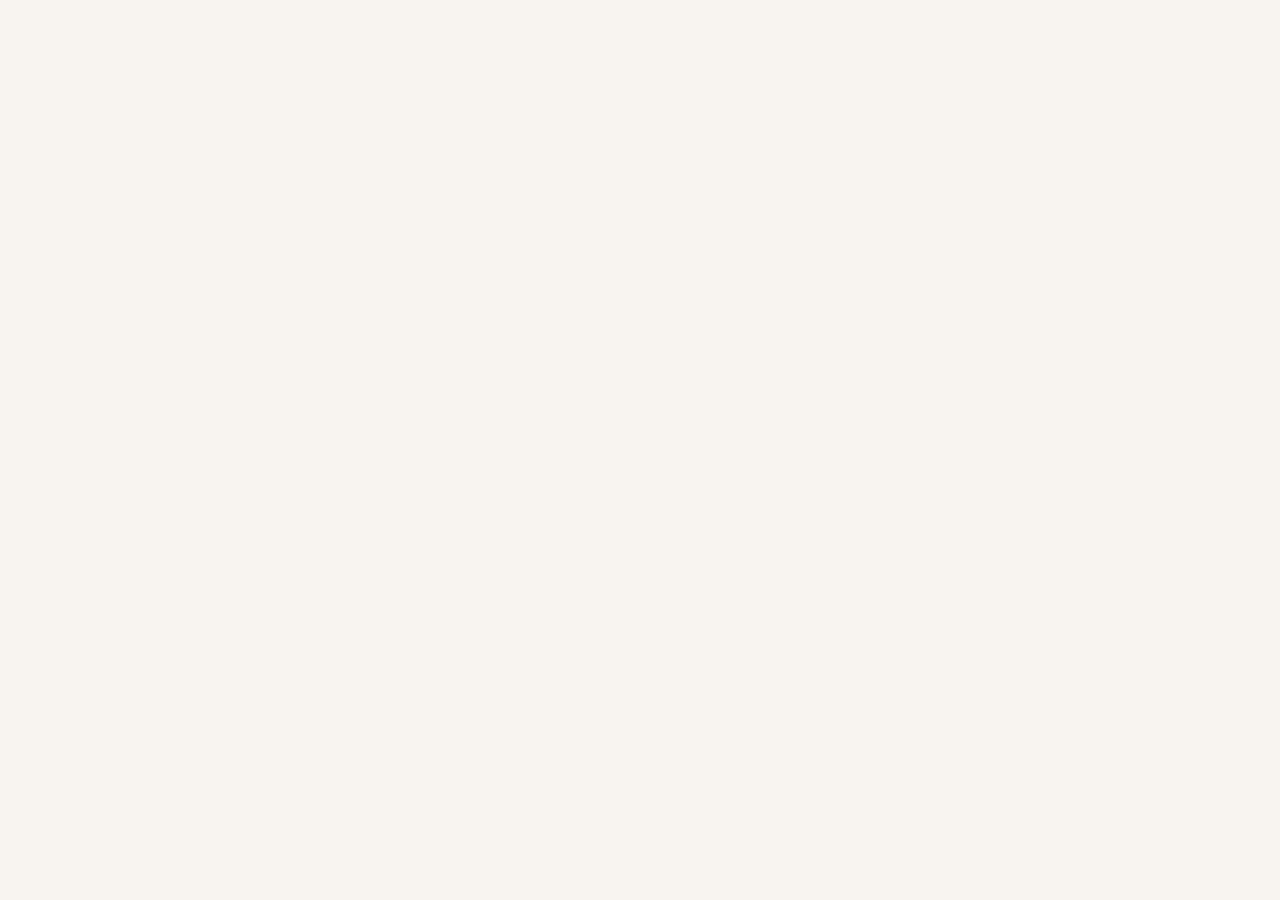
==== index.html @ 313d9386 "set environment for makanear register" ====
<!DOCTYPE html>
<html lang="en">
  <head>
    <meta charset="UTF-8" />
    <meta name="viewport" content="width=device-width, initial-scale=1.0" />
    <title>Makanear - Solusi untuk Usaha Anda</title>

    <!-- SEO Meta Tags -->
    <meta
      name="description"
      content="Makanear adalah solusi lengkap untuk mengembangkan usaha Anda, mulai dari penerimaan pembayaran digital hingga pengelolaan promosi."
    />
    <meta
      name="keywords"
      content="makanear, usaha kuliner, komunitas, bisnis, aplikasi bisnis, aplikasi umkm"
    />
    <meta name="author" content="Makanear by Makanear Developers" />
    <meta name="robots" content="index, follow" />

    <!-- Open Graph / Facebook -->
    <meta property="og:type" content="website" />
    <meta property="og:title" content="Makanear - Solusi untuk Usaha Anda" />
    <meta
      property="og:description"
      content="Makanear adalah solusi lengkap untuk mengembangkan usaha Anda, mulai dari penerimaan pembayaran digital hingga pengelolaan promosi."
    />
    <meta property="og:image" content="img/square.webp" />
    <meta property="og:url" content="https://go.biz.id" />

    <!-- Twitter -->
    <meta name="twitter:card" content="summary_large_image" />
    <meta name="twitter:title" content="Makanear - Solusi untuk Usaha Anda" />
    <meta
      name="twitter:description"
      content="Makanear adalah solusi lengkap untuk mengembangkan usaha Anda, mulai dari penerimaan pembayaran digital hingga pengelolaan promosi."
    />
    <meta name="twitter:image" content="img/square.webp" />

    <!-- favicon -->
    <!-- <link
      rel="icon"
      href="/assets/img/logos/logo-fix.png"
      type="image/x-icon"
    /> -->

    <!-- package -->
    <link
      rel="stylesheet"
      href="https://cdnjs.cloudflare.com/ajax/libs/font-awesome/6.0.0/css/all.min.css"
    />
    <link
      rel="stylesheet"
      href="https://unpkg.com/lenis@1.1.14/dist/lenis.css"
    />
    <link
      rel="stylesheet"
      href="https://cdn.jsdelivr.net/npm/swiper@11/swiper-bundle.min.css"
    />
    <link
      rel="stylesheet"
      href="https://fonts.googleapis.com/css2?family=Material+Symbols+Outlined:opsz,wght,FILL,GRAD@20..48,100..700,0..1,-50..200"
    />
    <link
      rel="stylesheet"
      href="https://cdn.jsdelivr.net/npm/ol@v10.2.1/ol.css"
    />

    <!-- custom -->
    <link rel="stylesheet" href="src/main.css" />
  </head>

  <body>
    <div id="main"></div>

    <!-- package -->
    <script src="https://unpkg.com/@phosphor-icons/web"></script>
    <script src="https://cdn.jsdelivr.net/npm/swiper@11/swiper-bundle.min.js"></script>
    <script src="https://unpkg.com/lenis@1.1.14/dist/lenis.min.js"></script>
    <script src="https://cdn.jsdelivr.net/npm/sweetalert2@11"></script>
    <script src="https://cdn.jsdelivr.net/npm/js-cookie@3.0.5/dist/js.cookie.min.js"></script>
    <script src="https://cdn.jsdelivr.net/npm/ol@v10.2.1/dist/ol.js"></script>
    <script type="module" src="src/main.js"></script>
  </body>
</html>
---- src/main.css ----
@import url("https://fonts.googleapis.com/css2?family=Lato:ital,wght@0,100;0,300;0,400;0,700;0,900;1,100;1,300;1,400;1,700;1,900&family=Noto+Serif:ital,wght@0,100..900;1,100..900&family=Poppins:ital,wght@0,100;0,200;0,300;0,400;0,500;0,600;0,700;0,800;0,900;1,100;1,200;1,300;1,400;1,500;1,600;1,700;1,800;1,900&family=Roboto+Slab:wght@100..900&family=Grandstander:ital,wght@0,100..900;1,100..900&display=swap");
@import url("https://fonts.googleapis.com/css2?family=Be+Vietnam+Pro:ital,wght@0,100;0,200;0,300;0,400;0,500;0,600;0,700;0,800;0,900;1,100;1,200;1,300;1,400;1,500;1,600;1,700;1,800;1,900&display=swap");
.navbar .nav {
  width: 100%;
  height: auto;
  padding: 2.4vw 3.4vw;
  display: grid;
  grid-template-columns: auto 1fr auto;
}
.navbar .nav-logo {
  display: grid;
  place-items: center;
  gap: 0.3vw;
  text-decoration: none;
}
.navbar .nav-logo img {
  width: 6vw;
  height: auto;
  -o-object-fit: cover;
     object-fit: cover;
}
.navbar .nav-logo span {
  font-family: "Grandstander", cursive;
  font-size: 2.15vw;
  font-weight: 200;
  color: #595959;
  text-transform: uppercase;
}
.navbar .nav-main {
  display: flex;
  align-items: center;
  justify-content: center;
  flex-direction: column;
  gap: 1vw;
}
.navbar .nav-main .search {
  display: flex;
  align-items: center;
  justify-content: center;
  flex-direction: row;
  border-radius: 10vw;
  border: 0.15vw solid #34a0a4;
  padding: 0.3vw;
}
.navbar .nav-main .search button {
  display: flex;
  align-items: center;
  justify-content: center;
  flex-direction: row;
  border-radius: 50%;
  background-color: #34a0a4;
  color: #fff;
  font-size: 1.1vw;
  transition: all 0.4s ease-out;
  border: none;
  outline: none;
  padding: 0.7vw;
  cursor: pointer;
}
.navbar .nav-main .search button:hover {
  background-color: #0b787c;
}
.navbar .nav-main .search input {
  width: 34vw;
  padding: 0 0.5vw;
  border-top-right-radius: 10vw;
  border-bottom-right-radius: 10vw;
  font-size: 1.1vw;
  color: #595959;
  transition: all 0.4s ease-out;
  border: none;
  outline: none;
  background-color: transparent;
}
.navbar .nav-main .links {
  display: flex;
  align-items: center;
  justify-content: center;
  flex-direction: row;
  gap: 1.05vw;
}
.navbar .nav-main .links a {
  display: flex;
  align-items: center;
  justify-content: center;
  flex-direction: row;
  color: #595959;
  text-decoration: none;
  line-height: 100%;
  transition: all 0.4s ease-out;
}
.navbar .nav-main .links a:hover {
  color: #0b787c;
}
.navbar .nav-main .links a.active {
  color: #fff;
  background-color: #34a0a4;
  padding: 0.4vw 0.9vw;
  border-radius: 10vw;
}
.navbar .nav-others {
  display: flex;
  align-items: center;
  justify-content: flex-end;
  flex-direction: row;
  gap: 0.9vw;
}
.navbar .nav-others i {
  font-size: 1.7vw;
  color: #34a0a4;
  cursor: pointer;
}

@media (max-width: 575.98px) {
  .navbar .nav {
    padding: 3.8vw 4.4vw;
    display: grid;
    grid-template-columns: auto 1fr auto;
  }
  .navbar .nav-logo {
    gap: 0.8vw;
  }
  .navbar .nav-logo img {
    width: 8vw;
  }
  .navbar .nav-logo span {
    font-size: 3.3vw;
  }
  .navbar .nav-main {
    display: flex;
    align-items: center;
    justify-content: center;
    flex-direction: column;
    gap: 1.4vw;
  }
  .navbar .nav-main .search button {
    font-size: 1.9vw;
    padding: 1.2vw;
  }
  .navbar .nav-main .search input {
    width: 40vw;
    padding: 0 0.7vw;
    font-size: 1.7vw;
  }
  .navbar .nav-main .links {
    display: flex;
    align-items: center;
    justify-content: center;
    flex-direction: row;
    gap: 1.05vw;
  }
  .navbar .nav-main .links a {
    display: flex;
    align-items: center;
    justify-content: center;
    flex-direction: row;
    color: #595959;
    text-decoration: none;
    line-height: 100%;
    transition: all 0.4s ease-out;
    font-size: 1.8vw;
  }
  .navbar .nav-main .links a:hover {
    color: #0b787c;
  }
  .navbar .nav-main .links a.active {
    color: #fff;
    background-color: #34a0a4;
    padding: 0.8vw 1.6vw;
  }
  .navbar .nav-others {
    gap: 1.6vw;
  }
  .navbar .nav-others i {
    font-size: 2.9vw;
  }
}
.footer {
  display: flex;
  align-items: center;
  justify-content: space-between;
  flex-direction: row;
  color: #595959;
  border-top: 0.1vw solid rgba(0, 0, 0, 0.1);
  padding: 2.4vw 3.4vw;
}
.footer .social-media {
  display: flex;
  align-items: center;
  justify-content: center;
  flex-direction: row;
  gap: 1.6vw;
}
.footer .social-media a {
  text-decoration: none;
  color: #34a0a4;
}
.footer .social-media a i {
  font-size: 1.5vw;
}
.footer .social-media a:hover {
  color: #0b787c;
  transition: 0.5s;
}

@media (max-width: 575.98px) {
  .footer {
    padding: 3.8vw 4.4vw;
  }
  .footer p {
    font-size: 2.9vw;
  }
  .footer .social-media {
    display: flex;
    align-items: center;
    justify-content: center;
    flex-direction: row;
    gap: 2.1vw;
  }
  .footer .social-media a {
    text-decoration: none;
    color: #34a0a4;
  }
  .footer .social-media a i {
    font-size: 3vw;
  }
  .footer .social-media a:hover {
    color: #0b787c;
    transition: 0.5s;
  }
}
.wrapper-register {
  display: flex;
  align-items: center;
  justify-content: center;
  flex-direction: row;
  padding: 4vw;
}
.wrapper-register .register {
  display: flex;
  align-items: center;
  justify-content: center;
  flex-direction: column;
  padding: 2.8vw 3.6vw 3.8vw;
  border-radius: 3vw;
  background: #fff;
  width: 100%;
  max-width: 38vw;
}
.wrapper-register .register-image {
  width: 6.6vw;
  height: auto;
  cursor: pointer;
  text-decoration: none;
}
.wrapper-register .register-image img {
  width: 100%;
  height: 100%;
  -o-object-fit: cover;
     object-fit: cover;
}
.wrapper-register .register-title {
  font-size: 2.4vw;
  font-weight: 600;
  color: #595959;
  text-align: center;
  line-height: 100%;
}
.wrapper-register .register-form {
  display: flex;
  align-items: center;
  justify-content: center;
  flex-direction: column;
  width: 100%;
  gap: 0.6vw;
  margin-top: 2.1vw;
}
.wrapper-register .register-form input {
  width: 100%;
  border-radius: 10vw;
  padding: 0 1.4vw;
  height: 8vh;
  font-size: 1.2vw;
  outline: none;
  border: 0.1vw solid rgba(89, 89, 89, 0.5);
  color: #595959;
}
.wrapper-register .register-form input:focus {
  border-bottom-width: 0.2vw;
}
.wrapper-register .register-form button {
  width: 100%;
  border-radius: 10vw;
  padding: 0 1.4vw;
  height: 8vh;
  font-size: 1.2vw;
  color: #fff;
  background-color: #34a0a4;
  border: none;
  cursor: pointer;
  position: relative;
  overflow: hidden;
  z-index: 1;
}
.wrapper-register .register-form button::after {
  content: "";
  position: absolute;
  width: 110%;
  height: 100%;
  top: 0;
  left: -5%;
  background-color: #0b787c;
  transform: scaleY(0);
  transform-origin: bottom center;
  transition: transform 0.4s ease-out;
  z-index: -1;
}
.wrapper-register .register-form button:hover::after {
  transform: scaleY(1);
  transform-origin: top center;
}
.wrapper-register .register-to-login {
  text-align: center;
  margin-top: 1.1vw;
}
.wrapper-register .register-to-login span {
  color: #595959;
}
.wrapper-register .register-to-login a {
  color: #34a0a4;
  text-decoration: none;
  transition: all 0.3s ease-out;
}
.wrapper-register .register-to-login a:hover {
  text-decoration: underline;
}
.wrapper-register .register-line {
  position: relative;
  height: 0.1vw;
  width: 100%;
  margin: 6vh 0;
  background-color: #d4d4d4;
}
.wrapper-register .register-line::before {
  content: "Or";
  position: absolute;
  top: 50%;
  left: 50%;
  transform: translate(-50%, -50%);
  background-color: #fff;
  color: #8b8b8b;
  padding: 0 1.4vw;
  padding: 0 15px;
}
.wrapper-register .register-media-options {
  display: flex;
  align-items: center;
  justify-content: center;
  flex-direction: column;
  gap: 0.6vw;
  width: 100%;
}
.wrapper-register .register-media-options a {
  display: flex;
  align-items: center;
  justify-content: center;
  flex-direction: row;
  text-decoration: none;
  color: #34a0a4;
  background-color: transparent;
  border: 0.1vw solid #34a0a4;
  width: 100%;
  border-radius: 10vw;
  padding: 0 1.4vw;
  height: 8vh;
  font-size: 1.2vw;
  position: relative;
  overflow: hidden;
  transition: color 0.3s ease-out;
  z-index: 1;
}
.wrapper-register .register-media-options a::after {
  content: "";
  position: absolute;
  width: 110%;
  height: 100%;
  top: 0;
  left: -5%;
  background-color: #34a0a4;
  transform: scaleY(0);
  transform-origin: bottom center;
  transition: transform 0.4s ease-out;
  z-index: -1;
}
.wrapper-register .register-media-options a:hover {
  color: white;
}
.wrapper-register .register-media-options a:hover::after {
  transform: scaleY(1);
  transform-origin: top center;
}
.wrapper-register input[type=number]::-webkit-outer-spin-button,
.wrapper-register input[type=number]::-webkit-inner-spin-button {
  -webkit-appearance: none;
  margin: 0;
}
.wrapper-register input[type=number] {
  -moz-appearance: textfield;
}

*,
*::before,
*::after {
  margin: 0;
  padding: 0;
  box-sizing: border-box;
}

body {
  overflow-y: auto;
  overflow-x: hidden;
  font-size: 1.2vw;
  font-family: "Lato", sans-serif;
  background-color: #f8f4f0;
  color: #595959;
}

html.lenis,
html.lenis body {
  height: auto;
}

.lenis.lenis-smooth {
  scroll-behavior: auto !important;
}

.lenis.lenis-smooth [data-lenis-prevent] {
  overscroll-behavior: contain;
}

.lenis.lenis-stopped {
  overflow: hidden;
}

.lenis.lenis-smooth iframe {
  pointer-events: none;
}
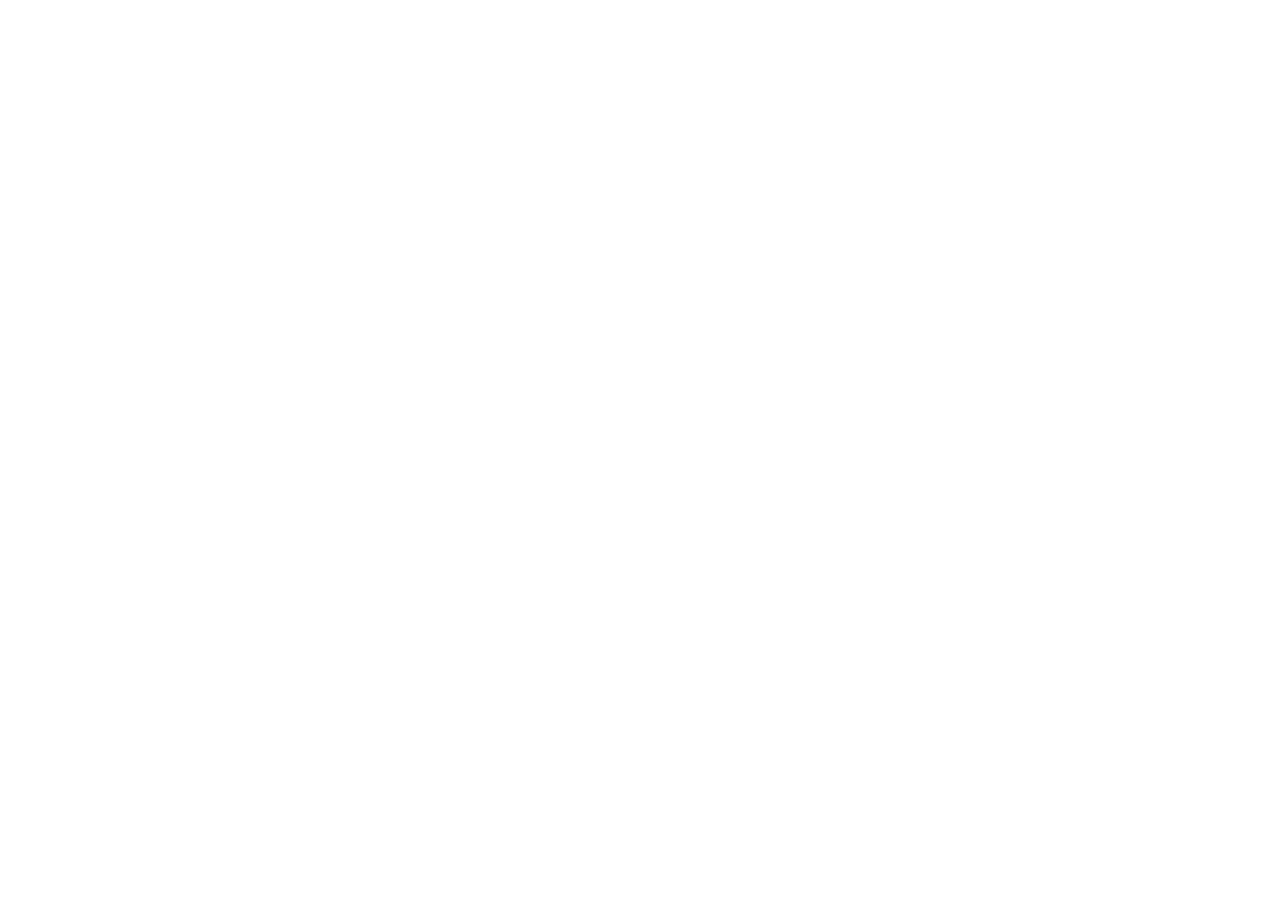
==== commit c6583a3f: "fix some issues" ====
--- a/index.html
+++ b/index.html
@@ -37,11 +37,11 @@
     <meta name="twitter:image" content="img/square.webp" />
 
     <!-- favicon -->
-    <!-- <link
+    <link
       rel="icon"
-      href="/assets/img/logos/logo-fix.png"
+      href="src/assets/logo/logo-default-Photoroom.png"
       type="image/x-icon"
-    /> -->
+    />
 
     <!-- package -->
     <link
@@ -54,15 +54,7 @@
     />
     <link
       rel="stylesheet"
-      href="https://cdn.jsdelivr.net/npm/swiper@11/swiper-bundle.min.css"
-    />
-    <link
-      rel="stylesheet"
       href="https://fonts.googleapis.com/css2?family=Material+Symbols+Outlined:opsz,wght,FILL,GRAD@20..48,100..700,0..1,-50..200"
-    />
-    <link
-      rel="stylesheet"
-      href="https://cdn.jsdelivr.net/npm/ol@v10.2.1/ol.css"
     />
 
     <!-- custom -->
@@ -74,11 +66,9 @@
 
     <!-- package -->
     <script src="https://unpkg.com/@phosphor-icons/web"></script>
-    <script src="https://cdn.jsdelivr.net/npm/swiper@11/swiper-bundle.min.js"></script>
     <script src="https://unpkg.com/lenis@1.1.14/dist/lenis.min.js"></script>
     <script src="https://cdn.jsdelivr.net/npm/sweetalert2@11"></script>
     <script src="https://cdn.jsdelivr.net/npm/js-cookie@3.0.5/dist/js.cookie.min.js"></script>
-    <script src="https://cdn.jsdelivr.net/npm/ol@v10.2.1/dist/ol.js"></script>
     <script type="module" src="src/main.js"></script>
   </body>
 </html>
--- a/src/main.css
+++ b/src/main.css
@@ -1,240 +1,12 @@
 @import url("https://fonts.googleapis.com/css2?family=Lato:ital,wght@0,100;0,300;0,400;0,700;0,900;1,100;1,300;1,400;1,700;1,900&family=Noto+Serif:ital,wght@0,100..900;1,100..900&family=Poppins:ital,wght@0,100;0,200;0,300;0,400;0,500;0,600;0,700;0,800;0,900;1,100;1,200;1,300;1,400;1,500;1,600;1,700;1,800;1,900&family=Roboto+Slab:wght@100..900&family=Grandstander:ital,wght@0,100..900;1,100..900&display=swap");
 @import url("https://fonts.googleapis.com/css2?family=Be+Vietnam+Pro:ital,wght@0,100;0,200;0,300;0,400;0,500;0,600;0,700;0,800;0,900;1,100;1,200;1,300;1,400;1,500;1,600;1,700;1,800;1,900&display=swap");
-.navbar .nav {
-  width: 100%;
-  height: auto;
-  padding: 2.4vw 3.4vw;
-  display: grid;
-  grid-template-columns: auto 1fr auto;
-}
-.navbar .nav-logo {
-  display: grid;
-  place-items: center;
-  gap: 0.3vw;
-  text-decoration: none;
-}
-.navbar .nav-logo img {
-  width: 6vw;
-  height: auto;
-  -o-object-fit: cover;
-     object-fit: cover;
-}
-.navbar .nav-logo span {
-  font-family: "Grandstander", cursive;
-  font-size: 2.15vw;
-  font-weight: 200;
-  color: #595959;
-  text-transform: uppercase;
-}
-.navbar .nav-main {
-  display: flex;
-  align-items: center;
-  justify-content: center;
-  flex-direction: column;
-  gap: 1vw;
-}
-.navbar .nav-main .search {
-  display: flex;
-  align-items: center;
-  justify-content: center;
-  flex-direction: row;
-  border-radius: 10vw;
-  border: 0.15vw solid #34a0a4;
-  padding: 0.3vw;
-}
-.navbar .nav-main .search button {
-  display: flex;
-  align-items: center;
-  justify-content: center;
-  flex-direction: row;
-  border-radius: 50%;
-  background-color: #34a0a4;
-  color: #fff;
-  font-size: 1.1vw;
-  transition: all 0.4s ease-out;
-  border: none;
-  outline: none;
-  padding: 0.7vw;
-  cursor: pointer;
-}
-.navbar .nav-main .search button:hover {
-  background-color: #0b787c;
-}
-.navbar .nav-main .search input {
-  width: 34vw;
-  padding: 0 0.5vw;
-  border-top-right-radius: 10vw;
-  border-bottom-right-radius: 10vw;
-  font-size: 1.1vw;
-  color: #595959;
-  transition: all 0.4s ease-out;
-  border: none;
-  outline: none;
-  background-color: transparent;
-}
-.navbar .nav-main .links {
-  display: flex;
-  align-items: center;
-  justify-content: center;
-  flex-direction: row;
-  gap: 1.05vw;
-}
-.navbar .nav-main .links a {
-  display: flex;
-  align-items: center;
-  justify-content: center;
-  flex-direction: row;
-  color: #595959;
-  text-decoration: none;
-  line-height: 100%;
-  transition: all 0.4s ease-out;
-}
-.navbar .nav-main .links a:hover {
-  color: #0b787c;
-}
-.navbar .nav-main .links a.active {
-  color: #fff;
-  background-color: #34a0a4;
-  padding: 0.4vw 0.9vw;
-  border-radius: 10vw;
-}
-.navbar .nav-others {
-  display: flex;
-  align-items: center;
-  justify-content: flex-end;
-  flex-direction: row;
-  gap: 0.9vw;
-}
-.navbar .nav-others i {
-  font-size: 1.7vw;
-  color: #34a0a4;
-  cursor: pointer;
-}
-
-@media (max-width: 575.98px) {
-  .navbar .nav {
-    padding: 3.8vw 4.4vw;
-    display: grid;
-    grid-template-columns: auto 1fr auto;
-  }
-  .navbar .nav-logo {
-    gap: 0.8vw;
-  }
-  .navbar .nav-logo img {
-    width: 8vw;
-  }
-  .navbar .nav-logo span {
-    font-size: 3.3vw;
-  }
-  .navbar .nav-main {
-    display: flex;
-    align-items: center;
-    justify-content: center;
-    flex-direction: column;
-    gap: 1.4vw;
-  }
-  .navbar .nav-main .search button {
-    font-size: 1.9vw;
-    padding: 1.2vw;
-  }
-  .navbar .nav-main .search input {
-    width: 40vw;
-    padding: 0 0.7vw;
-    font-size: 1.7vw;
-  }
-  .navbar .nav-main .links {
-    display: flex;
-    align-items: center;
-    justify-content: center;
-    flex-direction: row;
-    gap: 1.05vw;
-  }
-  .navbar .nav-main .links a {
-    display: flex;
-    align-items: center;
-    justify-content: center;
-    flex-direction: row;
-    color: #595959;
-    text-decoration: none;
-    line-height: 100%;
-    transition: all 0.4s ease-out;
-    font-size: 1.8vw;
-  }
-  .navbar .nav-main .links a:hover {
-    color: #0b787c;
-  }
-  .navbar .nav-main .links a.active {
-    color: #fff;
-    background-color: #34a0a4;
-    padding: 0.8vw 1.6vw;
-  }
-  .navbar .nav-others {
-    gap: 1.6vw;
-  }
-  .navbar .nav-others i {
-    font-size: 2.9vw;
-  }
-}
-.footer {
-  display: flex;
-  align-items: center;
-  justify-content: space-between;
-  flex-direction: row;
-  color: #595959;
-  border-top: 0.1vw solid rgba(0, 0, 0, 0.1);
-  padding: 2.4vw 3.4vw;
-}
-.footer .social-media {
-  display: flex;
-  align-items: center;
-  justify-content: center;
-  flex-direction: row;
-  gap: 1.6vw;
-}
-.footer .social-media a {
-  text-decoration: none;
-  color: #34a0a4;
-}
-.footer .social-media a i {
-  font-size: 1.5vw;
-}
-.footer .social-media a:hover {
-  color: #0b787c;
-  transition: 0.5s;
-}
-
-@media (max-width: 575.98px) {
-  .footer {
-    padding: 3.8vw 4.4vw;
-  }
-  .footer p {
-    font-size: 2.9vw;
-  }
-  .footer .social-media {
-    display: flex;
-    align-items: center;
-    justify-content: center;
-    flex-direction: row;
-    gap: 2.1vw;
-  }
-  .footer .social-media a {
-    text-decoration: none;
-    color: #34a0a4;
-  }
-  .footer .social-media a i {
-    font-size: 3vw;
-  }
-  .footer .social-media a:hover {
-    color: #0b787c;
-    transition: 0.5s;
-  }
-}
 .wrapper-register {
   display: flex;
   align-items: center;
   justify-content: center;
   flex-direction: row;
   padding: 4vw;
+  background-color: #eef1f3;
 }
 .wrapper-register .register {
   display: flex;
@@ -421,7 +193,6 @@
   overflow-x: hidden;
   font-size: 1.2vw;
   font-family: "Lato", sans-serif;
-  background-color: #f8f4f0;
   color: #595959;
 }
 
